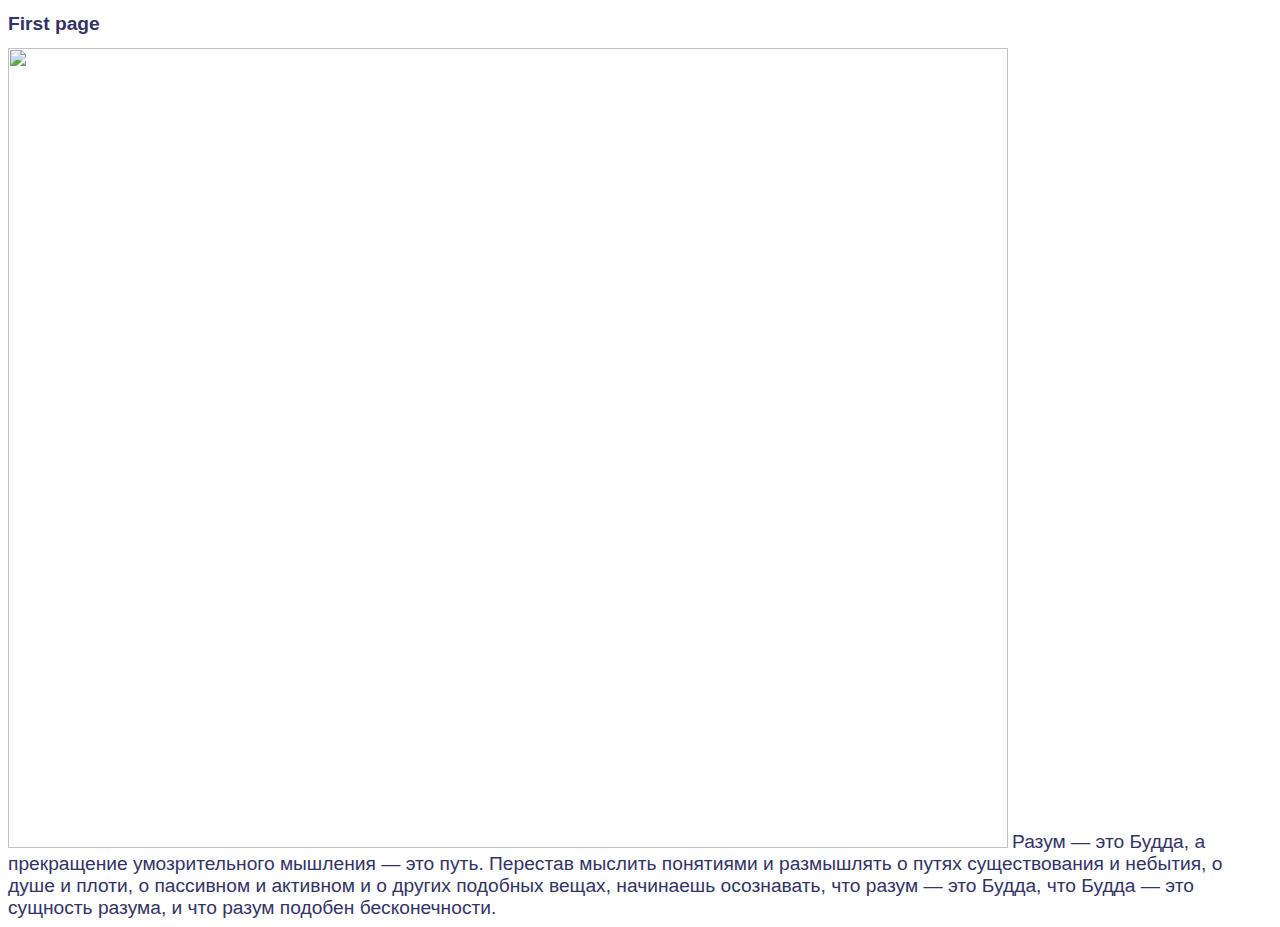
==== index.html @ ebceeee4 "Add files via upload" ====
<!DOCTYPE HTML PUBLIC "-//W3C//DTD HTML 4.01//EN" 
  "http://www.w3.org/TR/html4/strict.dtd">
<html>
 <head>
   <title>List</title>
   <style type="text/css">
    H1 { 
     font-size: 120%;
     font-family: Verdana, Arial, Helvetica, sans-serif; 
     color: #336; 
    }
   </style>
   <style type="text/css">
   p1 {
     font-size: 120%;
     font-family: Verdana, Arial, Helvetica, sans-serif;
     color: #336
   }
   </style>
   <meta http-equiv="Content-Type" content="text/html; charset=utf-8">
 </head>
 <body>
   <h1>First page</h1>
   <img src="https://pp.userapi.com/c845217/v845217746/152240/MVECSUOsM5k.jpg"height="800" width="1000" border "200">
  <p1>Разум — это Будда, а прекращение умозрительного мышления — это путь. 
  Перестав мыслить понятиями и размышлять о путях существования и небытия, 
  о душе и плоти, о пассивном и активном и о других подобных вещах, 
  начинаешь осознавать, что разум — это Будда, 
  что Будда — это сущность разума, 
  и что разум подобен бесконечности.</p1>
 </body> 
</html>
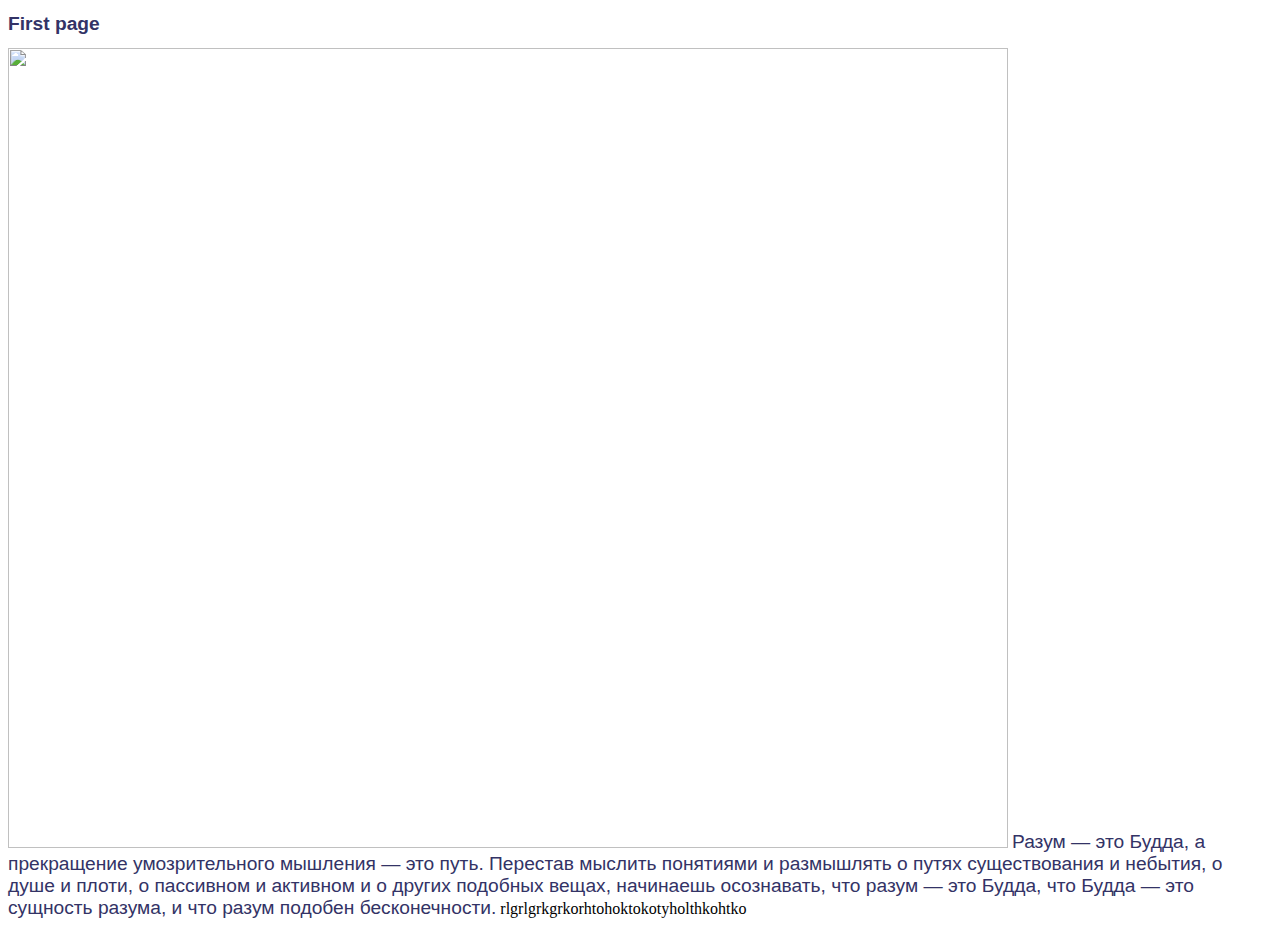
==== commit eccfc92a: "initial commit" ====
--- a/index.html
+++ b/index.html
@@ -3,6 +3,9 @@
 <html>
  <head>
    <title>List</title>
+   <style type="text/css">
+   
+   </style>
    <style type="text/css">
     H1 { 
      font-size: 120%;
@@ -28,5 +31,6 @@
   начинаешь осознавать, что разум — это Будда, 
   что Будда — это сущность разума, 
   и что разум подобен бесконечности.</p1>
+  rlgrlgrkgrkorhtohoktokotyholthkohtko
  </body> 
 </html>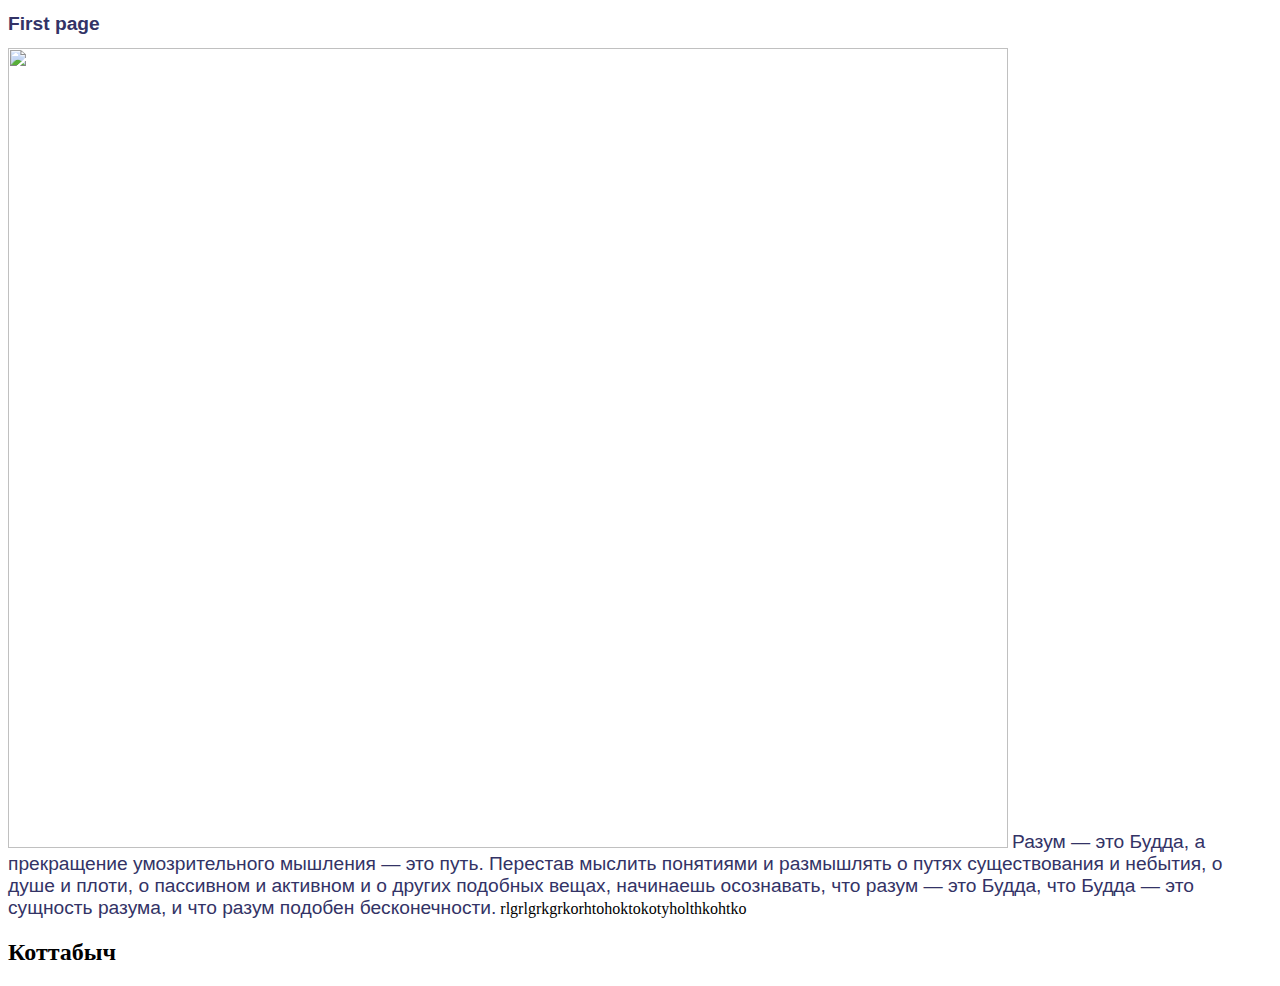
==== commit 5a89b9ea: "initial commit" ====
--- a/index.html
+++ b/index.html
@@ -32,5 +32,6 @@
   что Будда — это сущность разума, 
   и что разум подобен бесконечности.</p1>
   rlgrlgrkgrkorhtohoktokotyholthkohtko
+  <h2>Коттабыч</h2>
  </body> 
 </html>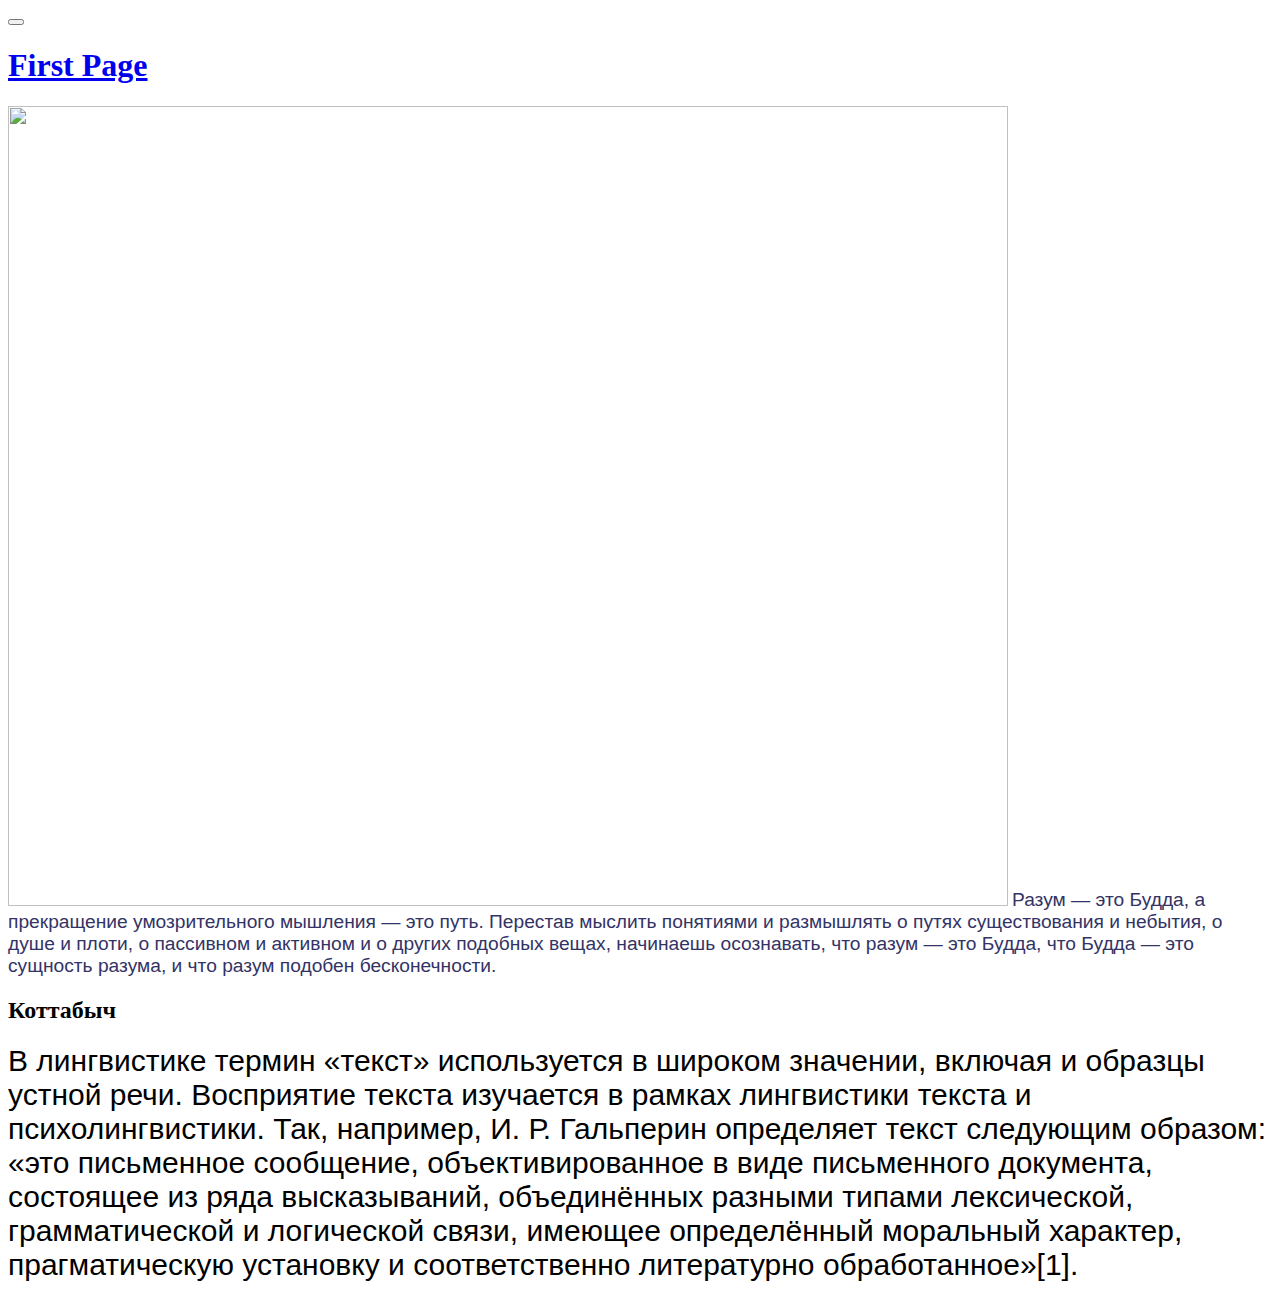
==== commit 9cf85b45: "check" ====
--- a/index.html
+++ b/index.html
@@ -4,14 +4,10 @@
  <head>
    <title>List</title>
    <style type="text/css">
-   
-   </style>
-   <style type="text/css">
-    H1 { 
-     font-size: 120%;
-     font-family: Verdana, Arial, Helvetica, sans-serif; 
-     color: #336; 
-    }
+   p2 {
+     font-size:30px;
+     font-family: Verdana, Arial, sans-serif
+   }
    </style>
    <style type="text/css">
    p1 {
@@ -23,7 +19,20 @@
    <meta http-equiv="Content-Type" content="text/html; charset=utf-8">
  </head>
  <body>
-   <h1>First page</h1>
+        <div id="preloader">
+                <div id="load"></div>
+              </div>
+            
+              <nav class="navbar navbar-custom navbar-fixed-top" role="navigation">
+                <div class="container">
+                  <div class="navbar-header page-scroll">
+                    <button type="button" class="navbar-toggle" data-toggle="collapse" data-target=".navbar-main-collapse">
+                                <i class="fa fa-bars"></i>
+                            </button>
+                    <a class="navbar-brand" href="index.html">
+                        <h1>First Page</h1>
+                    </a>     
+                </div>       
    <img src="https://pp.userapi.com/c845217/v845217746/152240/MVECSUOsM5k.jpg"height="800" width="1000" border "200">
   <p1>Разум — это Будда, а прекращение умозрительного мышления — это путь. 
   Перестав мыслить понятиями и размышлять о путях существования и небытия, 
@@ -31,7 +40,7 @@
   начинаешь осознавать, что разум — это Будда, 
   что Будда — это сущность разума, 
   и что разум подобен бесконечности.</p1>
-  rlgrlgrkgrkorhtohoktokotyholthkohtko
   <h2>Коттабыч</h2>
+  <p2>В лингвистике термин «текст» используется в широком значении, включая и образцы устной речи. Восприятие текста изучается в рамках лингвистики текста и психолингвистики. Так, например, И. Р. Гальперин определяет текст следующим образом: «это письменное сообщение, объективированное в виде письменного документа, состоящее из ряда высказываний, объединённых разными типами лексической, грамматической и логической связи, имеющее определённый моральный характер, прагматическую установку и соответственно литературно обработанное»[1].</p2>
  </body> 
 </html>